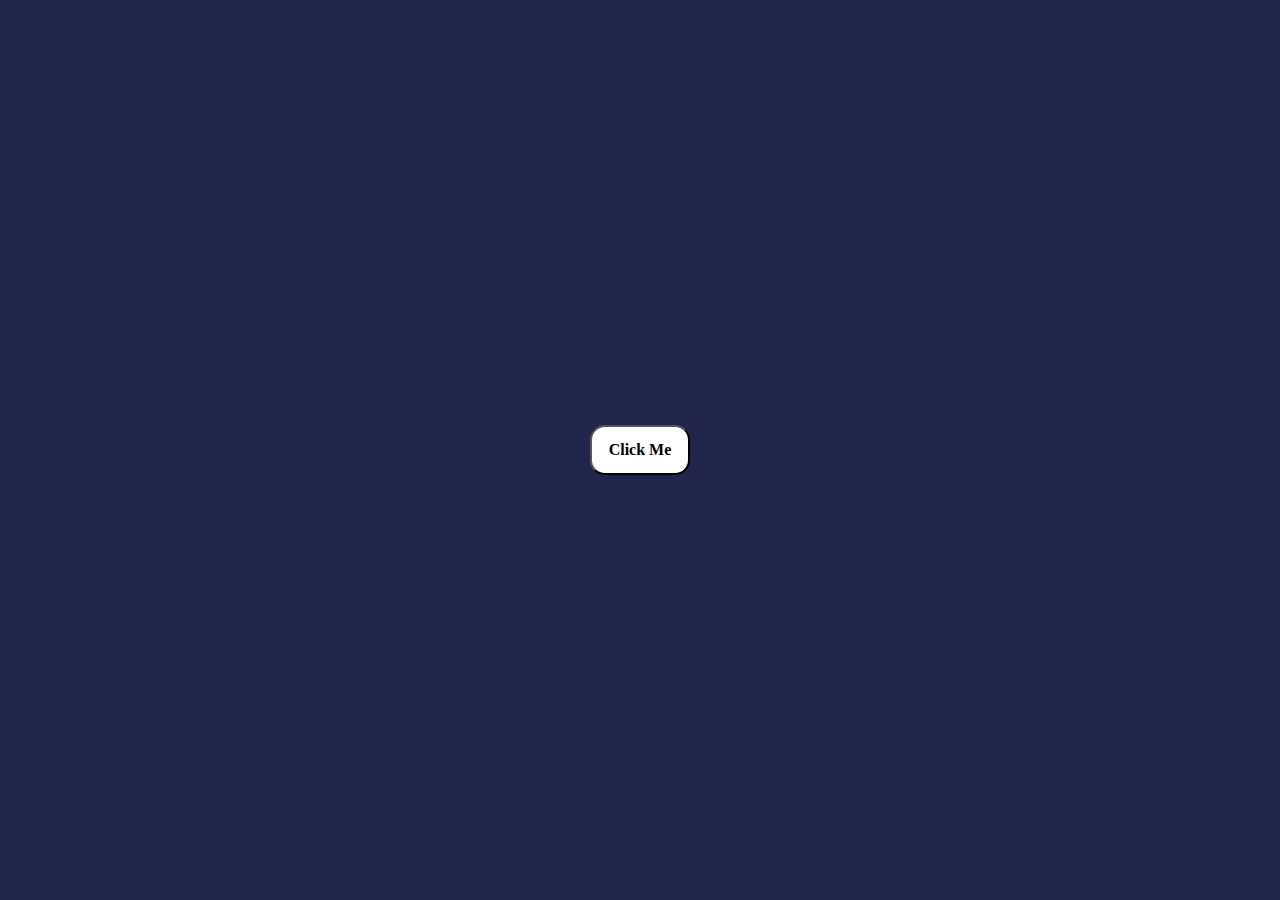
==== home.html @ ac73479e "first commit" ====
<!DOCTYPE html>
<html lang="en">
<head>
    <meta charset="UTF-8">
    <meta http-equiv="X-UA-Compatible" content="IE=edge">
    <meta name="viewport" content="width=device-width, initial-scale=1.0">
    <link rel="stylesheet" href="home.css">
    <title>movie app</title>
</head>
<link rel="shortcut icon" href="fav.png" type="image/x-icon">
<body>
    <form action="index.html">
        <button class="btn">Click Me</button>
    </form>
</body>
</html>
---- home.css ----
*{
   background-color:  #22254b;
}
.btn{
    color: black;
    font-size: medium;
    font-family: poppins;
    font-weight: 550;
    width: 100px;
    height: 50px;
    border-radius: 15px;
    background-color: white;
    margin: 0;
    position: absolute;
    top: 50%;
    left: 50%;
    -ms-transform: translate(-50%, -50%);
     transform: translate(-50%, -50%);
}
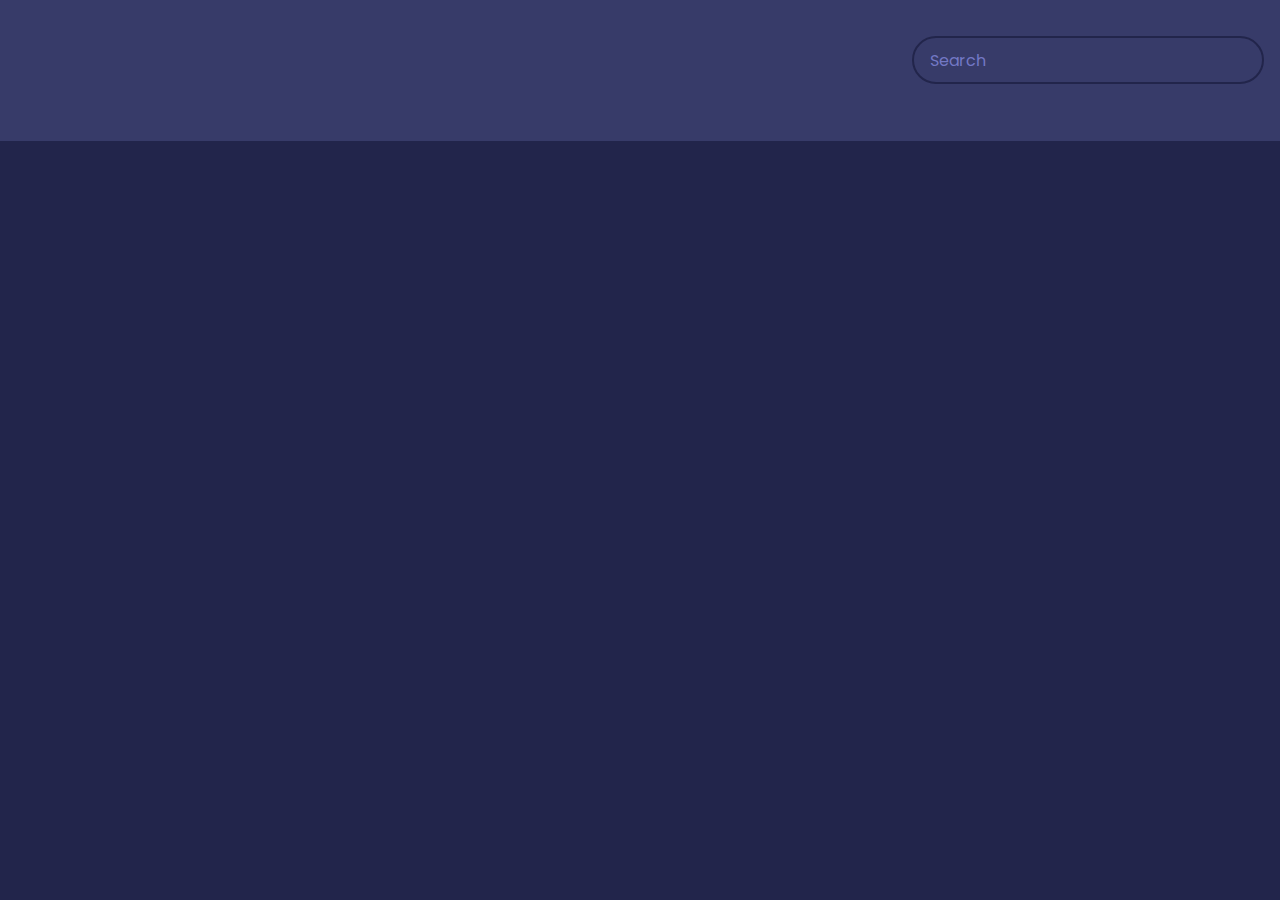
==== commit 12e053a6: "master change" ====
--- a/home.html
+++ b/home.html
@@ -1,16 +1,23 @@
 <!DOCTYPE html>
 <html lang="en">
-<head>
-    <meta charset="UTF-8">
-    <meta http-equiv="X-UA-Compatible" content="IE=edge">
-    <meta name="viewport" content="width=device-width, initial-scale=1.0">
-    <link rel="stylesheet" href="home.css">
-    <title>movie app</title>
-</head>
-<link rel="shortcut icon" href="fav.png" type="image/x-icon">
-<body>
-    <form action="index.html">
-        <button class="btn">Click Me</button>
-    </form>
-</body>
-</html>+  <head>
+    <link rel="shortcut icon" href="favicon.jpg" type="image/jpg">
+    <meta charset="UTF-8" />
+    <meta name="viewport" content="width=device-width, initial-scale=1.0" />
+    <link rel="stylesheet" href="style.css" />
+    <title>Movie App</title>
+  </head>
+  <link rel="shortcut icon" href="fav.png" type="image/x-icon">
+  <body>
+    <header>
+      <form id="form" class="app">
+        <h4 class="text1">Movie App</h4>
+        <input type="text" id="search" class="search" placeholder="Search">
+      </form>
+    </header>
+
+    <main id="main"></main>
+
+    <script src="script.js"></script>
+  </body>
+</html>
--- a/style.css
+++ b/style.css
@@ -0,0 +1,122 @@
+@import url('https://fonts.googleapis.com/css2?family=Poppins:wght@200;400&display=swap');
+
+:root {
+  --primary-color: #22254b;
+  --secondary-color: #373b69;
+}
+
+* {
+  box-sizing: border-box;
+}
+
+body {
+  background-color: var(--primary-color);
+  font-family: 'Poppins', sans-serif;
+  margin: 0;
+}
+
+header {
+  padding: 1rem;
+  display: flex;
+  justify-content: flex-end;
+  background-color: var(--secondary-color);
+}
+
+.search {
+  background-color: transparent;
+  border: 2px solid var(--primary-color);
+  border-radius: 50px;
+  height: 3rem;
+  margin-top: 20px;
+  font-family: inherit;
+  font-size: 1rem;
+  padding: 0.5rem 1rem;
+  color: #fff;
+}
+
+.search::placeholder {
+  color: #7378c5;
+}
+
+.search:focus {
+  outline: none;
+  background-color: var(--primary-color);
+}
+
+main {
+  display: flex;
+  flex-wrap: wrap;
+  justify-content: center;
+}
+
+.movie {
+  width: 300px;
+  margin: 1rem;
+  background-color: var(--secondary-color);
+  box-shadow: 0 4px 5px rgba(0, 0, 0, 0.2);
+  position: relative;
+  overflow: hidden;
+  border-radius: 3px;
+}
+
+.movie img {
+  width: 100%;
+}
+
+.movie-info {
+  color: #eee;
+  display: flex;
+  align-items: center;
+  justify-content: space-between;
+  gap:0.2rem;
+  padding: 0.5rem 1rem 1rem;
+  letter-spacing: 0.5px;
+}
+
+.movie-info h3 {
+  margin-top: 0;
+}
+
+.movie-info span {
+  background-color: var(--primary-color);
+  padding: 0.25rem 0.5rem;
+  border-radius: 3px;
+  font-weight: bold;
+}
+
+.movie-info span.green {
+  color: lightgreen;
+}
+
+.movie-info span.orange {
+  color: orange;
+}
+
+.movie-info span.red {
+  color: red;
+}
+
+.overview {
+  background-color: #fff;
+  padding: 2rem;
+  position: absolute;
+  left: 0;
+  bottom: 0;
+  right: 0;
+  max-height: 100%;
+  transform: translateY(101%);
+  overflow-y: auto;
+  transition: transform 0.3s ease-in;
+}
+
+.movie:hover .overview {
+  transform: translateY(0);
+}
+.app{
+  display: flex;
+}
+.text1{
+  margin-right: 65rem;
+  color: #eee;
+  font-size: larger;
+}